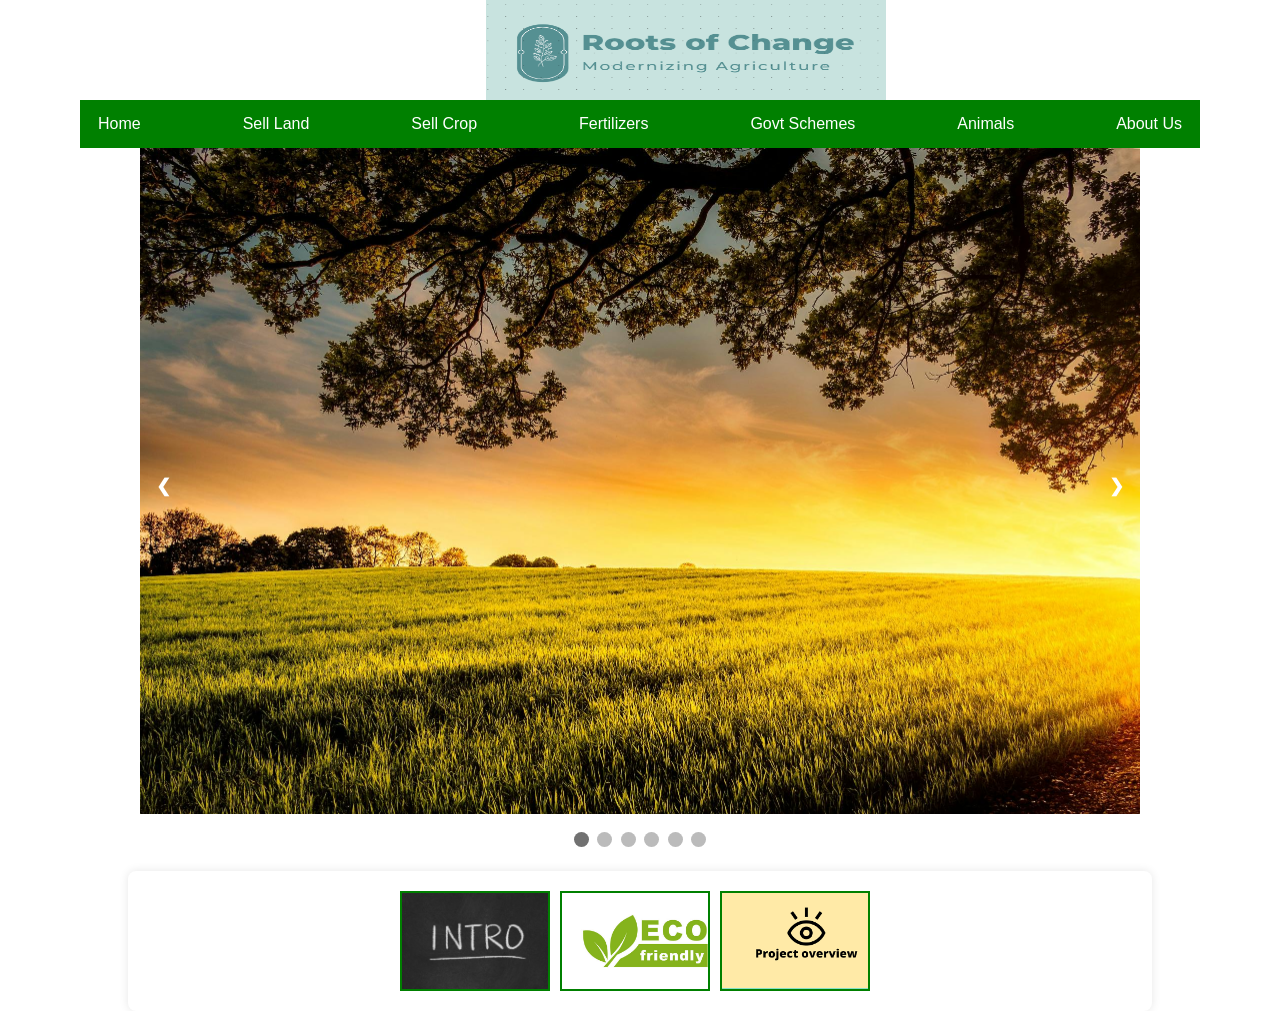
==== index.html @ 5f8ff1e0 "Add website source files" ====
<!DOCTYPE html>
<head>
    <title>Roots of Change &hearts;</title>
    <link rel="stylesheet" href="project.css">
</head>
<body>
    <div id="roc">
        <img src="logo.png" style="width: 400px; height:100px; margin-left: 38%; " >
    </div>
    <div id="navbar" class="nav">
        <a href="index.html" style="color:#ffffff;">Home </a>
        <a href="SellLand.html" style="color:#ffffff;">Sell Land</a>
        <a href="SellCrop.html" style="color:#ffffff;">Sell Crop</a>
        <a href="Fertilizers.html" style="color:#ffffff;">Fertilizers</a>
        <a href="GovtSchems.html" style="color:#ffffff;">Govt Schemes</a>
        <a href="Animals.html" style="color:#ffffff;">Animals</a>
        <a href="about.html" style="color:#ffffff;">About Us</a>
    </div>
    <!DOCTYPE html>
    <html>
    <head>
    <meta name="viewport" content="width=device-width, initial-scale=1">
    <style>
    * {box-sizing: border-box}
    body {font-family: Verdana, sans-serif; margin:0}
    .mySlides {display: none}
    img {vertical-align: middle;}
    
    /* Slideshow container */
    .slideshow-container {
      max-width: 1000px;
      position: relative;
      margin: auto;
    }
    
    /* Next & previous buttons */
    .prev, .next {
      cursor: pointer;
      position: absolute;
      top: 50%;
      width: auto;
      padding: 16px;
      margin-top: -22px;
      color: white;
      font-weight: bold;
      font-size: 18px;
      transition: 0.6s ease;
      border-radius: 0 3px 3px 0;
      user-select: none;
    }
    
    /* Position the "next button" to the right */
    .next {
      right: 0;
      border-radius: 3px 0 0 3px;
    }
    
    /* On hover, add a black background color with a little bit see-through */
    .prev:hover, .next:hover {
      background-color: rgba(0,0,0,0.8);
    }
    
    /* Caption text */
    .text {
      color: #f2f2f2;
      font-size: 15px;
      padding: 8px 12px;
      position: absolute;
      bottom: 8px;
      width: 100%;
      text-align: center;
    }
    
    /* Number text (1/3 etc) */
    .numbertext {
      color: #f2f2f2;
      font-size: 12px;
      padding: 8px 12px;
      position: absolute;
      top: 0;
    }
    
    /* The dots/bullets/indicators */
    .dot {
      cursor: pointer;
      height: 15px;
      width: 15px;
      margin: 0 2px;
      background-color: #bbb;
      border-radius: 50%;
      display: inline-block;
      transition: background-color 0.6s ease;
    }
    
    .active, .dot:hover {
      background-color: #717171;
    }
    
    /* Fading animation */
    .fade {
      animation-name: fade;
      animation-duration: 1.5s;
    }
    
    @keyframes fade {
      from {opacity: .4} 
      to {opacity: 1}
    }
    
    @media only screen and (max-width: 300px) {
      .prev, .next,.text {font-size: 11px}
    }
    </style>
    </head>
    <body>
    
      <div class="slideshow-container">
    
        <div class="mySlides fade">
          <img src="pexels-pixabay-461960.jpg" style="width:100%">
        </div>
        
        <div class="mySlides fade">
          <img src="pexels-pixabay-533848.jpg" style="width:100%">
        </div>
        
        <div class="mySlides fade">
          <img src="pexels-quang-nguyen-vinh-222549-2131784.jpg" style="width:100%">
        </div>
    
        <div class="mySlides fade">
          <img src="pexels-rodolfoclix-1615785.jpg" style="width:100%">
        </div>
    
        <div class="mySlides fade">
          <img src="pexels-sergei-a-1322276-2589457.jpg" style="width:100%">
        </div>
    
    <a class="prev" onclick="plusSlides(-1)">❮</a>
    <a class="next" onclick="plusSlides(1)">❯</a>
    
    </div>
    <br>
    
    <div style="text-align:center">
      <span class="dot" onclick="currentSlide(1)"></span> 
      <span class="dot" onclick="currentSlide(2)"></span> 
      <span class="dot" onclick="currentSlide(3)"></span>
      <span class="dot" onclick="currentSlide(4)"></span>
      <span class="dot" onclick="currentSlide(5)"></span>
      <span class="dot" onclick="currentSlide(6)"></span>
    </div>
    
    <script>
      let slideIndex = 1;
      showSlides(slideIndex);
      
      function plusSlides(n) {
        showSlides(slideIndex += n);
      }
      
      function currentSlide(n) {
        showSlides(slideIndex = n);
      }
      
      function showSlides(n) {
        let i;
        let slides = document.getElementsByClassName("mySlides");
        let dots = document.getElementsByClassName("dot");
        if (n > slides.length) {slideIndex = 1}    
        if (n < 1) {slideIndex = slides.length}
        for (i = 0; i < slides.length; i++) {
          slides[i].style.display = "none";  
        }
        for (i = 0; i < dots.length; i++) {
          dots[i].className = dots[i].className.replace(" active", "");
        }
        slides[slideIndex-1].style.display = "block";  
        dots[slideIndex-1].className += " active";
      }
      </script>
      
    </body>
    

    <!-- <div id="logo">
        <img src="about3.avif" style="height: 500px; width:100%">
    </div>
    <div id="about">
        <img src="about4.png" style="height: 100px;width: 400px;">
    </div>
    <div id="description">
        <img src="1.avif" style="height: 400px;width:auto">
    </div> 
    <h2>Introduction To Roots Of Change</h2>
    <p>This application provides a user-friendly access to all farmers who may not be aware of the various types of crops suitable for cultivation in their area, as well as the different types of diseases that can cause damage to their crops. Furthermore, it aims to acquaint farmers with the various schemes provided by the government to support them, and to introduce different methods to enhance crop production. Additionally, it is beneficial for individuals interested in buying or selling land. This platform simplifies the process for farmers to sell their crops and for buyers to find high-quality produce from local farmers. Moreover, it serves as a valuable resource for raising various types of domestic animals, offering information on their suitable habitat and diet.</p>-->

    <!DOCTYPE html>
    <html lang="en">
    <head>
    <meta charset="UTF-8">
    <meta name="viewport" content="width=device-width, initial-scale=1.0">
    <title>Project Description</title>
    <style>
      .container {
        display: flex;
        justify-content: center;
        margin-top: 20px;
      }
      .anim {
        width: 150px;
        height: 100px;
        border: 2px solid green;
        display: inline-block;
        text-align: center;
        cursor: pointer;
        margin-right: 10px;
        line-height: 100px;
        transition: transform 0.3s ease; /* Smooth transition for transform property */
      }
      .anim:hover {
        transform: scale(1.1); /* Scale up on hover */
      }
      #projectText {
        margin: 20px auto;
        width: 80%;
        text-align: justify;
        opacity: 0; /* Initially hidden */
        transition: opacity 0.5s ease; /* Smooth transition for opacity */
        overflow: hidden; /* Clip any overflowing content */
        display: flex; /* Use flexbox layout */
        align-items: center; /* Center vertically */
      }
      #projectText.show {
        opacity: 1; /* Show when class is applied */
      }
      #projectText img {
        max-width: 100%;
        max-height: 300px;
        animation: moveLeft 0.5s forwards; /* Apply animation */
      }
      #projectText p {
        margin-left: 20px; /* Space between image and text */
      }
      
      @keyframes moveLeft {
        from {
          transform: translateX(100%);
        }
        to {
          transform: translateX(0%);
        }
      }
    </style>
    </head>
    <body>
    
    <div class="container">
      <div class="anim" id="anima">
        <b></b>
      </div>
      <div class="anim" id="animat">
        <b></b>
      </div>
      <div class="anim" id="animati">
        <b></b>
      </div>
    </div>
    
    <script>
    document.addEventListener("DOMContentLoaded", function() {
        var projectTextId = "projectText";
    
        document.getElementById("anima").addEventListener("click", function() {
            removePreviousProject();
            createProjectText("Our project aims to provide user-friendly access to all farmers who may not be aware of the various types of crops suitable for cultivation in their area, as well as the different types of diseases that can cause damage to their crops. Furthermore, it aims to acquaint farmers with the various schemes provided by the government to support them, and to introduce different methods to enhance crop production. Additionally, it is beneficial for individuals interested in buying or selling land. This platform simplifies the process for farmers to sell their crops and for buyers to find high-quality produce from local farmers. Moreover, it serves as a valuable resource for raising various types of domestic animals, offering information on their suitable habitat and diet.", "intro.jpg");
        });
    
        document.getElementById("animat").addEventListener("click", function() {
            removePreviousProject();
            createProjectText("Our project embodies a steadfast commitment to environmental stewardship and sustainability. By leveraging innovative technologies and eco-conscious practices, we prioritize the preservation and enhancement of our natural ecosystems. From inception to execution, every facet of our project is meticulously designed to minimize ecological footprint and promote harmonious coexistence with nature.Through the implementation of renewable energy sources, adoption of organic farming techniques, and utilization of biodegradable materials, we strive to mitigate environmental degradation while fostering a greener tomorrow. Furthermore, our project actively promotes biodiversity conservation, safeguarding precious habitats and protecting endangered species.By embracing eco-friendly principles at its core, our project stands as a beacon of sustainability, inspiring positive change and leading the way towards a cleaner, healthier planet.", "ecofriendly.jpg");
        });
    
        document.getElementById("animati").addEventListener("click", function() {
            removePreviousProject();
            createProjectText("Our project encompasses a comprehensive solution aimed at empowering farmers and fostering agricultural sustainability. Through a user-friendly digital platform, we provide invaluable resources and support to farmers, enabling them to optimize crop cultivation, mitigate risks, and maximize yields.At its heart, our project serves as a centralized hub for agricultural information, offering insights into crop suitability, disease management, and government support programs. By leveraging data analytics and machine learning algorithms, we deliver personalized recommendations tailored to the unique needs and conditions of each farmer.Moreover, our project facilitates transparent and efficient market transactions, connecting farmers directly with consumers and buyers. This streamlined approach not only ensures fair pricing and accessibility but also promotes local economies and reduces carbon footprint associated with food distribution.With a focus on innovation and sustainability, our project is poised to revolutionize the agricultural landscape, empowering farmers, enhancing food security, and contributing to the advancement of a more resilient and inclusive agricultural sector.", "overview.png");
        });
    
        function removePreviousProject() {
            var previousProject = document.getElementById(projectTextId);
            if (previousProject) {
                previousProject.classList.remove("show"); // Remove 'show' class to hide
                setTimeout(function() {
                    previousProject.parentNode.removeChild(previousProject);
                }, 500); // Wait for animation to complete before removing
            }
        }
    
        function createProjectText(text, imagePath) {
            var projectText = document.createElement("div");
            var textElement = document.createElement("p");
            var imageElement = document.createElement("img");
    
            imageElement.src = imagePath;
            projectText.appendChild(imageElement);
    
            textElement.textContent = text;
            projectText.appendChild(textElement);
    
            projectText.id = projectTextId;
            document.body.appendChild(projectText);
    
            // Triggering animation
            setTimeout(function() {
                projectText.classList.add("show"); // Add 'show' class to trigger animation
            }, 100); // Delay to allow DOM rendering
        }
    });
    </script>
    
    </body>
    </html>
---- project.css ----
body {
    margin: 0;
    padding: 0;
    font-family: sans-serif;
}

#navbar {
    display: flex;
    justify-content: space-between;
    align-items: center;
    background-color: green;
    padding: 10px;
    color: white;
    margin-top: 0px;
    margin-left: 80px;
    margin-right: 80px;
    
}
a:hover{
    /* background-color: black; */
    color: black;
}
a:link {
    text-decoration: none;
}
#about{
    margin-left: 500px;
}
p,h2{
    /* margin-left: 750px;
    margin-right: 200px; */
    text-align: justify;
}
#description{
    margin-left: 50px;
    width: 200px;
    float: left;
}
p{
    font-size: 20px;
}
body {
    font-family: Arial, sans-serif;
    /* background-color: #f0f0f0; */
}

.container {
    width: 80%;
    margin: 0 auto;
    text-align: center;
    padding: 20px;
    background-color: #fff;
    border-radius: 8px;
    box-shadow: 0 0 10px rgba(0, 0, 0, 0.1);
}

button {
    margin-bottom: 10px;
    padding: 8px 16px;
    background-color: #0d75ec;
    color: #fff;
    border: none;
    border-radius: 4px;
    cursor: pointer;
}

select {
    padding: 8px;
    border-radius: 4px;
}

#stateSchemes {
    margin-top: 20px;
}
table, th, td {
    border:1px solid black;
}
.button1{
    
     height: 200px;
     width: 200px;
 }
 .button2{
     
     height: 200px;
     width: 200px;
 }

 body, html {
    margin: 0;
    padding: 0;

    width: 100%;
    height: 100%;
}

#stateSchemes {
    padding: 20px;
    height: 100%;
    box-sizing: border-box;
    height: 100%;
    text-align: left;
    float: left;
    width: calc(100% - 20px);

}
.button {
    border: none;
    color: white;
    padding: 16px 32px;
    text-align: center;
    text-decoration: none;
    display: inline-block;
    font-size: 16px;
    margin: 4px 2px;
    transition-duration: 0.4s;
    cursor: pointer;
  }
  
  .button1 {
    background-color: white; 
    color: black; 
    border: 2px solid #04AA6D;
  }
  
  .button1:hover {
    background-color: #04AA6D;
    color: white;
  }
  
  .button2 {
    background-color: white; 
    color: black; 
    border: 2px solid #008CBA;
  }
  
  .button2:hover {
    background-color: #008CBA;
    color: white;
  }

  .nav * {
    box-sizing: border-box;
    transition: all .35s ease;
  }
  .nav a {
    padding: .3em .5em;
    color: rgba(255,255,255,.5);
    position: relative;
    text-decoration: none;
    font-size: 16px;
  }
  
  .nav a::before,
  .nav a::after {
    content: '';
    height: 10px;
    width: 14px;
    position: absolute;
    transition: all .35s ease;
    opacity: 0;
  }
  
  .nav a::before {
    content: '';
    right: 0;
    top: 0;
    border-top: 3px solid #ffffff;
    border-right: 3px solid #ffffff;
    transform: translate(-100%, 50%);
  }
  
  .nav a:after {
    content: '';
    left: 0;
    bottom: 0;
    border-bottom: 3px solid #ffffff;
    border-left: 3px solid #ffffff;
    transform: translate(100%, -50%)
  }
  
  .nav a:hover:before,
  .nav a:hover:after{
    transform: translate(0,0);
    opacity: 1;
  }
  
  .nav a:hover {
    color: #00f947;
  }
  .anim:hover{
    background-color: #00f947;
  }
  #anima{
    background-image: url(intro.jpg);
    background-size: cover;
  }
  #animat{
    background-image: url(ecofriendly.jpg);
    background-size: cover;
  }
  #animati{
    background-image: url(overview.png);
    background-size: cover;
  }
/* Importing Google font - Open Sans */
@import url('https://fonts.googleapis.com/css2?family=Open+Sans:wght@300;400;500;600;700&display=swap');

* {
  margin: 0;
  padding: 0;
  box-sizing: border-box;
  font-family: 'Open Sans', sans-serif;
}

.footer {
  position: absolute;
  top: 50%;
  left: 50%;
  transform: translate(-50%, -50%);
  max-width: 1280px;
  width: 95%;
  background: #10182F;
  border-radius: 6px;
}

.footer .footer-row {
  display: flex;
  flex-wrap: wrap;
  justify-content: space-between;
  gap: 3.5rem;
  padding: 60px;
}

.footer-row .footer-col h4 {
  color: #fff;
  font-size: 1.2rem;
  font-weight: 400;
}

.footer-col .links {
  margin-top: 20px;
}

.footer-col .links li {
  list-style: none;
  margin-bottom: 10px;
}

.footer-col .links li a {
  text-decoration: none;
  color: #bfbfbf;
}

.footer-col .links li a:hover {
  color: #fff;
}

.footer-col p {
  margin: 20px 0;
  color: #bfbfbf;
  max-width: 300px;
}

.footer-col form {
  display: flex;
  gap: 5px;
}

.footer-col input {
  height: 40px;
  border-radius: 6px;
  background: none;
  width: 100%;
  outline: none;
  border: 1px solid #7489C6 ;
  caret-color: #fff;
  color: #fff;
  padding-left: 10px;
}

.footer-col input::placeholder {
  color: #ccc;
}

 .footer-col form button {
  background: #fff;
  outline: none;
  border: none;
  padding: 10px 15px;
  border-radius: 6px;
  cursor: pointer;
  font-weight: 500;
  transition: 0.2s ease;
}

.footer-col form button:hover {
  background: #cecccc;
}

.footer-col .icons {
  display: flex;
  margin-top: 30px;
  gap: 30px;
  cursor: pointer;
}

.footer-col .icons i {
  color: #afb6c7;
}

.footer-col .icons i:hover  {
  color: #fff;
}

@media (max-width: 768px) {
  .footer {
    position: relative;
    bottom: 0;
    left: 0;
    transform: none;
    width: 100%;
    border-radius: 0;
  }

  .footer .footer-row {
    padding: 20px;
    gap: 1rem;
  }

  .footer-col form {
    display: block;
  }

  .footer-col form :where(input, button) {
    width: 100%;
  }

  .footer-col form button {
    margin: 10px 0 0 0;
  }
}
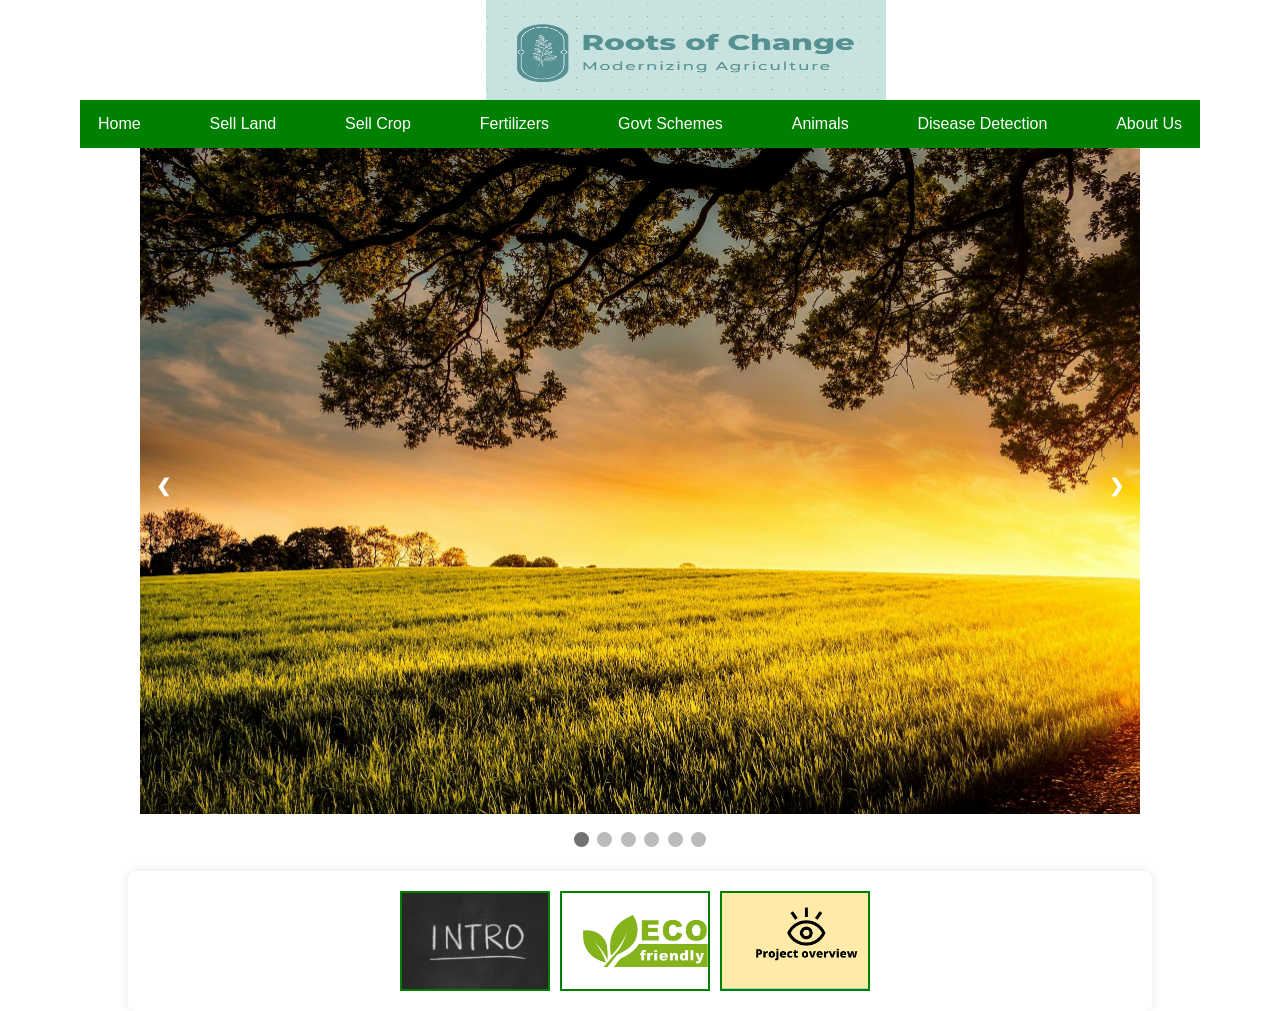
==== commit bc06a230: "Add files via upload" ====
--- a/index.html
+++ b/index.html
@@ -1,324 +1,325 @@
-<!DOCTYPE html>
-<head>
-    <title>Roots of Change &hearts;</title>
-    <link rel="stylesheet" href="project.css">
-</head>
-<body>
-    <div id="roc">
-        <img src="logo.png" style="width: 400px; height:100px; margin-left: 38%; " >
-    </div>
-    <div id="navbar" class="nav">
-        <a href="index.html" style="color:#ffffff;">Home </a>
-        <a href="SellLand.html" style="color:#ffffff;">Sell Land</a>
-        <a href="SellCrop.html" style="color:#ffffff;">Sell Crop</a>
-        <a href="Fertilizers.html" style="color:#ffffff;">Fertilizers</a>
-        <a href="GovtSchems.html" style="color:#ffffff;">Govt Schemes</a>
-        <a href="Animals.html" style="color:#ffffff;">Animals</a>
-        <a href="about.html" style="color:#ffffff;">About Us</a>
-    </div>
-    <!DOCTYPE html>
-    <html>
-    <head>
-    <meta name="viewport" content="width=device-width, initial-scale=1">
-    <style>
-    * {box-sizing: border-box}
-    body {font-family: Verdana, sans-serif; margin:0}
-    .mySlides {display: none}
-    img {vertical-align: middle;}
-    
-    /* Slideshow container */
-    .slideshow-container {
-      max-width: 1000px;
-      position: relative;
-      margin: auto;
-    }
-    
-    /* Next & previous buttons */
-    .prev, .next {
-      cursor: pointer;
-      position: absolute;
-      top: 50%;
-      width: auto;
-      padding: 16px;
-      margin-top: -22px;
-      color: white;
-      font-weight: bold;
-      font-size: 18px;
-      transition: 0.6s ease;
-      border-radius: 0 3px 3px 0;
-      user-select: none;
-    }
-    
-    /* Position the "next button" to the right */
-    .next {
-      right: 0;
-      border-radius: 3px 0 0 3px;
-    }
-    
-    /* On hover, add a black background color with a little bit see-through */
-    .prev:hover, .next:hover {
-      background-color: rgba(0,0,0,0.8);
-    }
-    
-    /* Caption text */
-    .text {
-      color: #f2f2f2;
-      font-size: 15px;
-      padding: 8px 12px;
-      position: absolute;
-      bottom: 8px;
-      width: 100%;
-      text-align: center;
-    }
-    
-    /* Number text (1/3 etc) */
-    .numbertext {
-      color: #f2f2f2;
-      font-size: 12px;
-      padding: 8px 12px;
-      position: absolute;
-      top: 0;
-    }
-    
-    /* The dots/bullets/indicators */
-    .dot {
-      cursor: pointer;
-      height: 15px;
-      width: 15px;
-      margin: 0 2px;
-      background-color: #bbb;
-      border-radius: 50%;
-      display: inline-block;
-      transition: background-color 0.6s ease;
-    }
-    
-    .active, .dot:hover {
-      background-color: #717171;
-    }
-    
-    /* Fading animation */
-    .fade {
-      animation-name: fade;
-      animation-duration: 1.5s;
-    }
-    
-    @keyframes fade {
-      from {opacity: .4} 
-      to {opacity: 1}
-    }
-    
-    @media only screen and (max-width: 300px) {
-      .prev, .next,.text {font-size: 11px}
-    }
-    </style>
-    </head>
-    <body>
-    
-      <div class="slideshow-container">
-    
-        <div class="mySlides fade">
-          <img src="pexels-pixabay-461960.jpg" style="width:100%">
-        </div>
-        
-        <div class="mySlides fade">
-          <img src="pexels-pixabay-533848.jpg" style="width:100%">
-        </div>
-        
-        <div class="mySlides fade">
-          <img src="pexels-quang-nguyen-vinh-222549-2131784.jpg" style="width:100%">
-        </div>
-    
-        <div class="mySlides fade">
-          <img src="pexels-rodolfoclix-1615785.jpg" style="width:100%">
-        </div>
-    
-        <div class="mySlides fade">
-          <img src="pexels-sergei-a-1322276-2589457.jpg" style="width:100%">
-        </div>
-    
-    <a class="prev" onclick="plusSlides(-1)">❮</a>
-    <a class="next" onclick="plusSlides(1)">❯</a>
-    
-    </div>
-    <br>
-    
-    <div style="text-align:center">
-      <span class="dot" onclick="currentSlide(1)"></span> 
-      <span class="dot" onclick="currentSlide(2)"></span> 
-      <span class="dot" onclick="currentSlide(3)"></span>
-      <span class="dot" onclick="currentSlide(4)"></span>
-      <span class="dot" onclick="currentSlide(5)"></span>
-      <span class="dot" onclick="currentSlide(6)"></span>
-    </div>
-    
-    <script>
-      let slideIndex = 1;
-      showSlides(slideIndex);
-      
-      function plusSlides(n) {
-        showSlides(slideIndex += n);
-      }
-      
-      function currentSlide(n) {
-        showSlides(slideIndex = n);
-      }
-      
-      function showSlides(n) {
-        let i;
-        let slides = document.getElementsByClassName("mySlides");
-        let dots = document.getElementsByClassName("dot");
-        if (n > slides.length) {slideIndex = 1}    
-        if (n < 1) {slideIndex = slides.length}
-        for (i = 0; i < slides.length; i++) {
-          slides[i].style.display = "none";  
-        }
-        for (i = 0; i < dots.length; i++) {
-          dots[i].className = dots[i].className.replace(" active", "");
-        }
-        slides[slideIndex-1].style.display = "block";  
-        dots[slideIndex-1].className += " active";
-      }
-      </script>
-      
-    </body>
-    
-
-    <!-- <div id="logo">
-        <img src="about3.avif" style="height: 500px; width:100%">
-    </div>
-    <div id="about">
-        <img src="about4.png" style="height: 100px;width: 400px;">
-    </div>
-    <div id="description">
-        <img src="1.avif" style="height: 400px;width:auto">
-    </div> 
-    <h2>Introduction To Roots Of Change</h2>
-    <p>This application provides a user-friendly access to all farmers who may not be aware of the various types of crops suitable for cultivation in their area, as well as the different types of diseases that can cause damage to their crops. Furthermore, it aims to acquaint farmers with the various schemes provided by the government to support them, and to introduce different methods to enhance crop production. Additionally, it is beneficial for individuals interested in buying or selling land. This platform simplifies the process for farmers to sell their crops and for buyers to find high-quality produce from local farmers. Moreover, it serves as a valuable resource for raising various types of domestic animals, offering information on their suitable habitat and diet.</p>-->
-
-    <!DOCTYPE html>
-    <html lang="en">
-    <head>
-    <meta charset="UTF-8">
-    <meta name="viewport" content="width=device-width, initial-scale=1.0">
-    <title>Project Description</title>
-    <style>
-      .container {
-        display: flex;
-        justify-content: center;
-        margin-top: 20px;
-      }
-      .anim {
-        width: 150px;
-        height: 100px;
-        border: 2px solid green;
-        display: inline-block;
-        text-align: center;
-        cursor: pointer;
-        margin-right: 10px;
-        line-height: 100px;
-        transition: transform 0.3s ease; /* Smooth transition for transform property */
-      }
-      .anim:hover {
-        transform: scale(1.1); /* Scale up on hover */
-      }
-      #projectText {
-        margin: 20px auto;
-        width: 80%;
-        text-align: justify;
-        opacity: 0; /* Initially hidden */
-        transition: opacity 0.5s ease; /* Smooth transition for opacity */
-        overflow: hidden; /* Clip any overflowing content */
-        display: flex; /* Use flexbox layout */
-        align-items: center; /* Center vertically */
-      }
-      #projectText.show {
-        opacity: 1; /* Show when class is applied */
-      }
-      #projectText img {
-        max-width: 100%;
-        max-height: 300px;
-        animation: moveLeft 0.5s forwards; /* Apply animation */
-      }
-      #projectText p {
-        margin-left: 20px; /* Space between image and text */
-      }
-      
-      @keyframes moveLeft {
-        from {
-          transform: translateX(100%);
-        }
-        to {
-          transform: translateX(0%);
-        }
-      }
-    </style>
-    </head>
-    <body>
-    
-    <div class="container">
-      <div class="anim" id="anima">
-        <b></b>
-      </div>
-      <div class="anim" id="animat">
-        <b></b>
-      </div>
-      <div class="anim" id="animati">
-        <b></b>
-      </div>
-    </div>
-    
-    <script>
-    document.addEventListener("DOMContentLoaded", function() {
-        var projectTextId = "projectText";
-    
-        document.getElementById("anima").addEventListener("click", function() {
-            removePreviousProject();
-            createProjectText("Our project aims to provide user-friendly access to all farmers who may not be aware of the various types of crops suitable for cultivation in their area, as well as the different types of diseases that can cause damage to their crops. Furthermore, it aims to acquaint farmers with the various schemes provided by the government to support them, and to introduce different methods to enhance crop production. Additionally, it is beneficial for individuals interested in buying or selling land. This platform simplifies the process for farmers to sell their crops and for buyers to find high-quality produce from local farmers. Moreover, it serves as a valuable resource for raising various types of domestic animals, offering information on their suitable habitat and diet.", "intro.jpg");
-        });
-    
-        document.getElementById("animat").addEventListener("click", function() {
-            removePreviousProject();
-            createProjectText("Our project embodies a steadfast commitment to environmental stewardship and sustainability. By leveraging innovative technologies and eco-conscious practices, we prioritize the preservation and enhancement of our natural ecosystems. From inception to execution, every facet of our project is meticulously designed to minimize ecological footprint and promote harmonious coexistence with nature.Through the implementation of renewable energy sources, adoption of organic farming techniques, and utilization of biodegradable materials, we strive to mitigate environmental degradation while fostering a greener tomorrow. Furthermore, our project actively promotes biodiversity conservation, safeguarding precious habitats and protecting endangered species.By embracing eco-friendly principles at its core, our project stands as a beacon of sustainability, inspiring positive change and leading the way towards a cleaner, healthier planet.", "ecofriendly.jpg");
-        });
-    
-        document.getElementById("animati").addEventListener("click", function() {
-            removePreviousProject();
-            createProjectText("Our project encompasses a comprehensive solution aimed at empowering farmers and fostering agricultural sustainability. Through a user-friendly digital platform, we provide invaluable resources and support to farmers, enabling them to optimize crop cultivation, mitigate risks, and maximize yields.At its heart, our project serves as a centralized hub for agricultural information, offering insights into crop suitability, disease management, and government support programs. By leveraging data analytics and machine learning algorithms, we deliver personalized recommendations tailored to the unique needs and conditions of each farmer.Moreover, our project facilitates transparent and efficient market transactions, connecting farmers directly with consumers and buyers. This streamlined approach not only ensures fair pricing and accessibility but also promotes local economies and reduces carbon footprint associated with food distribution.With a focus on innovation and sustainability, our project is poised to revolutionize the agricultural landscape, empowering farmers, enhancing food security, and contributing to the advancement of a more resilient and inclusive agricultural sector.", "overview.png");
-        });
-    
-        function removePreviousProject() {
-            var previousProject = document.getElementById(projectTextId);
-            if (previousProject) {
-                previousProject.classList.remove("show"); // Remove 'show' class to hide
-                setTimeout(function() {
-                    previousProject.parentNode.removeChild(previousProject);
-                }, 500); // Wait for animation to complete before removing
-            }
-        }
-    
-        function createProjectText(text, imagePath) {
-            var projectText = document.createElement("div");
-            var textElement = document.createElement("p");
-            var imageElement = document.createElement("img");
-    
-            imageElement.src = imagePath;
-            projectText.appendChild(imageElement);
-    
-            textElement.textContent = text;
-            projectText.appendChild(textElement);
-    
-            projectText.id = projectTextId;
-            document.body.appendChild(projectText);
-    
-            // Triggering animation
-            setTimeout(function() {
-                projectText.classList.add("show"); // Add 'show' class to trigger animation
-            }, 100); // Delay to allow DOM rendering
-        }
-    });
-    </script>
-    
-    </body>
-    </html>
-
+<!DOCTYPE html>
+<head>
+    <title>Roots of Change &hearts;</title>
+    <link rel="stylesheet" href="project.css">
+</head>
+<body>
+    <div id="roc">
+        <img src="logo.png" style="width: 400px; height:100px; margin-left: 38%; " >
+    </div>
+    <div id="navbar" class="nav">
+        <a href="index.html" style="color:#ffffff;">Home </a>
+        <a href="SellLand.html" style="color:#ffffff;">Sell Land</a>
+        <a href="SellCrop.html" style="color:#ffffff;">Sell Crop</a>
+        <a href="Fertilizers.html" style="color:#ffffff;">Fertilizers</a>
+        <a href="GovtSchems.html" style="color:#ffffff;">Govt Schemes</a>
+        <a href="Animals.html" style="color:#ffffff;">Animals</a>
+        <a href="DiseaseDetection.html" style="color:#ffffff;">Disease Detection</a>
+        <a href="about.html" style="color:#ffffff;">About Us</a>
+    </div>
+    <!DOCTYPE html>
+    <html>
+    <head>
+    <meta name="viewport" content="width=device-width, initial-scale=1">
+    <style>
+    * {box-sizing: border-box}
+    body {font-family: Verdana, sans-serif; margin:0}
+    .mySlides {display: none}
+    img {vertical-align: middle;}
+    
+    /* Slideshow container */
+    .slideshow-container {
+      max-width: 1000px;
+      position: relative;
+      margin: auto;
+    }
+    
+    /* Next & previous buttons */
+    .prev, .next {
+      cursor: pointer;
+      position: absolute;
+      top: 50%;
+      width: auto;
+      padding: 16px;
+      margin-top: -22px;
+      color: white;
+      font-weight: bold;
+      font-size: 18px;
+      transition: 0.6s ease;
+      border-radius: 0 3px 3px 0;
+      user-select: none;
+    }
+    
+    /* Position the "next button" to the right */
+    .next {
+      right: 0;
+      border-radius: 3px 0 0 3px;
+    }
+    
+    /* On hover, add a black background color with a little bit see-through */
+    .prev:hover, .next:hover {
+      background-color: rgba(0,0,0,0.8);
+    }
+    
+    /* Caption text */
+    .text {
+      color: #f2f2f2;
+      font-size: 15px;
+      padding: 8px 12px;
+      position: absolute;
+      bottom: 8px;
+      width: 100%;
+      text-align: center;
+    }
+    
+    /* Number text (1/3 etc) */
+    .numbertext {
+      color: #f2f2f2;
+      font-size: 12px;
+      padding: 8px 12px;
+      position: absolute;
+      top: 0;
+    }
+    
+    /* The dots/bullets/indicators */
+    .dot {
+      cursor: pointer;
+      height: 15px;
+      width: 15px;
+      margin: 0 2px;
+      background-color: #bbb;
+      border-radius: 50%;
+      display: inline-block;
+      transition: background-color 0.6s ease;
+    }
+    
+    .active, .dot:hover {
+      background-color: #717171;
+    }
+    
+    /* Fading animation */
+    .fade {
+      animation-name: fade;
+      animation-duration: 1.5s;
+    }
+    
+    @keyframes fade {
+      from {opacity: .4} 
+      to {opacity: 1}
+    }
+    
+    @media only screen and (max-width: 300px) {
+      .prev, .next,.text {font-size: 11px}
+    }
+    </style>
+    </head>
+    <body>
+    
+      <div class="slideshow-container">
+    
+        <div class="mySlides fade">
+          <img src="pexels-pixabay-461960.jpg" style="width:100%">
+        </div>
+        
+        <div class="mySlides fade">
+          <img src="pexels-pixabay-533848.jpg" style="width:100%">
+        </div>
+        
+        <div class="mySlides fade">
+          <img src="pexels-quang-nguyen-vinh-222549-2131784.jpg" style="width:100%">
+        </div>
+    
+        <div class="mySlides fade">
+          <img src="pexels-rodolfoclix-1615785.jpg" style="width:100%">
+        </div>
+    
+        <div class="mySlides fade">
+          <img src="pexels-sergei-a-1322276-2589457.jpg" style="width:100%">
+        </div>
+    
+    <a class="prev" onclick="plusSlides(-1)">❮</a>
+    <a class="next" onclick="plusSlides(1)">❯</a>
+    
+    </div>
+    <br>
+    
+    <div style="text-align:center">
+      <span class="dot" onclick="currentSlide(1)"></span> 
+      <span class="dot" onclick="currentSlide(2)"></span> 
+      <span class="dot" onclick="currentSlide(3)"></span>
+      <span class="dot" onclick="currentSlide(4)"></span>
+      <span class="dot" onclick="currentSlide(5)"></span>
+      <span class="dot" onclick="currentSlide(6)"></span>
+    </div>
+    
+    <script>
+      let slideIndex = 1;
+      showSlides(slideIndex);
+      
+      function plusSlides(n) {
+        showSlides(slideIndex += n);
+      }
+      
+      function currentSlide(n) {
+        showSlides(slideIndex = n);
+      }
+      
+      function showSlides(n) {
+        let i;
+        let slides = document.getElementsByClassName("mySlides");
+        let dots = document.getElementsByClassName("dot");
+        if (n > slides.length) {slideIndex = 1}    
+        if (n < 1) {slideIndex = slides.length}
+        for (i = 0; i < slides.length; i++) {
+          slides[i].style.display = "none";  
+        }
+        for (i = 0; i < dots.length; i++) {
+          dots[i].className = dots[i].className.replace(" active", "");
+        }
+        slides[slideIndex-1].style.display = "block";  
+        dots[slideIndex-1].className += " active";
+      }
+      </script>
+      
+    </body>
+    
+
+    <!-- <div id="logo">
+        <img src="about3.avif" style="height: 500px; width:100%">
+    </div>
+    <div id="about">
+        <img src="about4.png" style="height: 100px;width: 400px;">
+    </div>
+    <div id="description">
+        <img src="1.avif" style="height: 400px;width:auto">
+    </div> 
+    <h2>Introduction To Roots Of Change</h2>
+    <p>This application provides a user-friendly access to all farmers who may not be aware of the various types of crops suitable for cultivation in their area, as well as the different types of diseases that can cause damage to their crops. Furthermore, it aims to acquaint farmers with the various schemes provided by the government to support them, and to introduce different methods to enhance crop production. Additionally, it is beneficial for individuals interested in buying or selling land. This platform simplifies the process for farmers to sell their crops and for buyers to find high-quality produce from local farmers. Moreover, it serves as a valuable resource for raising various types of domestic animals, offering information on their suitable habitat and diet.</p>-->
+
+    <!DOCTYPE html>
+    <html lang="en">
+    <head>
+    <meta charset="UTF-8">
+    <meta name="viewport" content="width=device-width, initial-scale=1.0">
+    <title>Project Description</title>
+    <style>
+      .container {
+        display: flex;
+        justify-content: center;
+        margin-top: 20px;
+      }
+      .anim {
+        width: 150px;
+        height: 100px;
+        border: 2px solid green;
+        display: inline-block;
+        text-align: center;
+        cursor: pointer;
+        margin-right: 10px;
+        line-height: 100px;
+        transition: transform 0.3s ease; /* Smooth transition for transform property */
+      }
+      .anim:hover {
+        transform: scale(1.1); /* Scale up on hover */
+      }
+      #projectText {
+        margin: 20px auto;
+        width: 80%;
+        text-align: justify;
+        opacity: 0; /* Initially hidden */
+        transition: opacity 0.5s ease; /* Smooth transition for opacity */
+        overflow: hidden; /* Clip any overflowing content */
+        display: flex; /* Use flexbox layout */
+        align-items: center; /* Center vertically */
+      }
+      #projectText.show {
+        opacity: 1; /* Show when class is applied */
+      }
+      #projectText img {
+        max-width: 100%;
+        max-height: 300px;
+        animation: moveLeft 0.5s forwards; /* Apply animation */
+      }
+      #projectText p {
+        margin-left: 20px; /* Space between image and text */
+      }
+      
+      @keyframes moveLeft {
+        from {
+          transform: translateX(100%);
+        }
+        to {
+          transform: translateX(0%);
+        }
+      }
+    </style>
+    </head>
+    <body>
+    
+    <div class="container">
+      <div class="anim" id="anima">
+        <b></b>
+      </div>
+      <div class="anim" id="animat">
+        <b></b>
+      </div>
+      <div class="anim" id="animati">
+        <b></b>
+      </div>
+    </div>
+    
+    <script>
+    document.addEventListener("DOMContentLoaded", function() {
+        var projectTextId = "projectText";
+    
+        document.getElementById("anima").addEventListener("click", function() {
+            removePreviousProject();
+            createProjectText("Our project aims to provide user-friendly access to all farmers who may not be aware of the various types of crops suitable for cultivation in their area, as well as the different types of diseases that can cause damage to their crops. Furthermore, it aims to acquaint farmers with the various schemes provided by the government to support them, and to introduce different methods to enhance crop production. Additionally, it is beneficial for individuals interested in buying or selling land. This platform simplifies the process for farmers to sell their crops and for buyers to find high-quality produce from local farmers. Moreover, it serves as a valuable resource for raising various types of domestic animals, offering information on their suitable habitat and diet.", "intro.jpg");
+        });
+    
+        document.getElementById("animat").addEventListener("click", function() {
+            removePreviousProject();
+            createProjectText("Our project embodies a steadfast commitment to environmental stewardship and sustainability. By leveraging innovative technologies and eco-conscious practices, we prioritize the preservation and enhancement of our natural ecosystems. From inception to execution, every facet of our project is meticulously designed to minimize ecological footprint and promote harmonious coexistence with nature.Through the implementation of renewable energy sources, adoption of organic farming techniques, and utilization of biodegradable materials, we strive to mitigate environmental degradation while fostering a greener tomorrow. Furthermore, our project actively promotes biodiversity conservation, safeguarding precious habitats and protecting endangered species.By embracing eco-friendly principles at its core, our project stands as a beacon of sustainability, inspiring positive change and leading the way towards a cleaner, healthier planet.", "ecofriendly.jpg");
+        });
+    
+        document.getElementById("animati").addEventListener("click", function() {
+            removePreviousProject();
+            createProjectText("Our project encompasses a comprehensive solution aimed at empowering farmers and fostering agricultural sustainability. Through a user-friendly digital platform, we provide invaluable resources and support to farmers, enabling them to optimize crop cultivation, mitigate risks, and maximize yields.At its heart, our project serves as a centralized hub for agricultural information, offering insights into crop suitability, disease management, and government support programs. By leveraging data analytics and machine learning algorithms, we deliver personalized recommendations tailored to the unique needs and conditions of each farmer.Moreover, our project facilitates transparent and efficient market transactions, connecting farmers directly with consumers and buyers. This streamlined approach not only ensures fair pricing and accessibility but also promotes local economies and reduces carbon footprint associated with food distribution.With a focus on innovation and sustainability, our project is poised to revolutionize the agricultural landscape, empowering farmers, enhancing food security, and contributing to the advancement of a more resilient and inclusive agricultural sector.", "overview.png");
+        });
+    
+        function removePreviousProject() {
+            var previousProject = document.getElementById(projectTextId);
+            if (previousProject) {
+                previousProject.classList.remove("show"); // Remove 'show' class to hide
+                setTimeout(function() {
+                    previousProject.parentNode.removeChild(previousProject);
+                }, 500); // Wait for animation to complete before removing
+            }
+        }
+    
+        function createProjectText(text, imagePath) {
+            var projectText = document.createElement("div");
+            var textElement = document.createElement("p");
+            var imageElement = document.createElement("img");
+    
+            imageElement.src = imagePath;
+            projectText.appendChild(imageElement);
+    
+            textElement.textContent = text;
+            projectText.appendChild(textElement);
+    
+            projectText.id = projectTextId;
+            document.body.appendChild(projectText);
+    
+            // Triggering animation
+            setTimeout(function() {
+                projectText.classList.add("show"); // Add 'show' class to trigger animation
+            }, 100); // Delay to allow DOM rendering
+        }
+    });
+    </script>
+    
+    </body>
+    </html>
+
     
